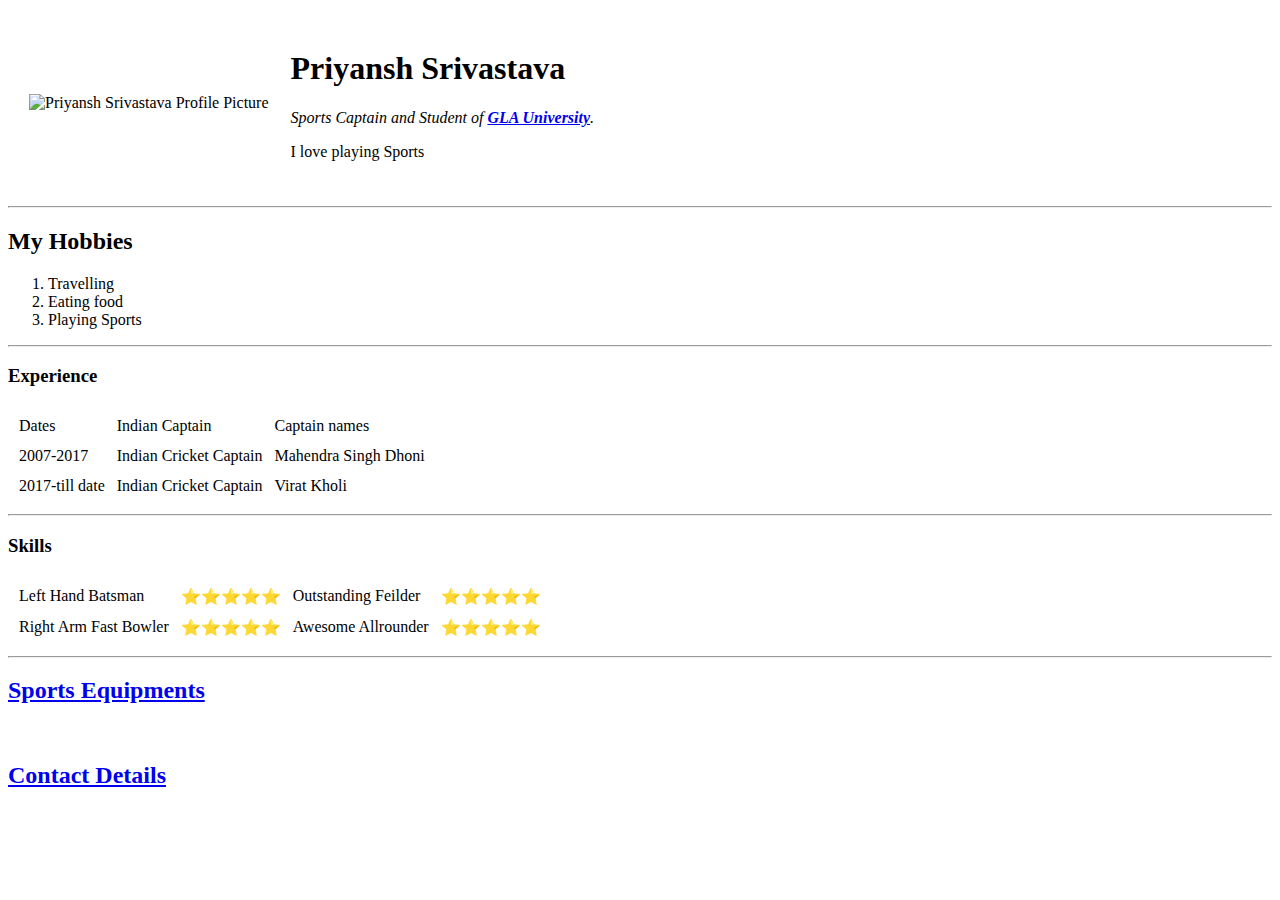
==== index.html @ b9019902 "Add files via upload" ====
<!DOCTYPE html>
<html <head>
<meta charset="utf-8">
<title>Priyansh Srivastava Personal Site</title>
</head>

<body>
  <table cellspacing = "20">
    <tr>
      <td><img src="https://media-exp1.licdn.com/dms/image/C4E03AQFaG8SZU6pVKw/profile-displayphoto-shrink_200_200/0/1618818274985?e=1625097600&v=beta&t=4HnTibriz27VsLhqhzdthXmyLXT05Z7gcysbzT91lLo" alt="Priyansh Srivastava Profile Picture"></td>
      <td>
        <h1>Priyansh Srivastava</h1>
        <p>
          <em>Sports Captain and Student of <strong><a href="https://www.gla.ac.in/">GLA University</a></strong>.</em>
        </p>
        <p>I love playing Sports</p>
      </td>
    </tr>
  </table>
  <hr>
  <h2>My Hobbies</h2>
  <ol>
    <li>Travelling</li>
    <li>Eating food</li>
    <li>Playing Sports</li>
  </ol>
  <hr>
  <h3>Experience</h3>
  <table cellspacing="10">
    <thead>
      <tr>
        <td>Dates</td>
        <td>Indian Captain </td>
        <td>Captain names</td>
      </tr>
    </thead>
    <tbody>
      <tr>
        <td>2007-2017</td>
        <td>Indian Cricket Captain</td>
        <td>Mahendra Singh Dhoni</td>
      </tr>
      <tr>
        <td>2017-till date </td>
        <td>Indian Cricket Captain</td>
        <td>Virat Kholi</td>
      </tr>
    </tbody>
  </table>
<hr>
<h3>Skills</h3>
<table cellspacing="10">
  <thead>
    <tr>
      <td>Left Hand Batsman</td>
      <td>⭐⭐⭐⭐⭐</td>
      <td>Outstanding Feilder</td>
      <td>⭐⭐⭐⭐⭐</td>
    </tr>
      <tr>
        <td>Right Arm Fast Bowler</td>
        <td>⭐⭐⭐⭐⭐</td>
        <td>Awesome Allrounder</td>
        <td>⭐⭐⭐⭐⭐</td>
      </tr>
  </thead>
</table>
<hr>
  <h2><a href="Sports Equipments.html">Sports Equipments</a></h2>
  <br>
  <h2><a href="Contact Details.html">Contact Details</a></h2>
  <br>

</body>

</html>
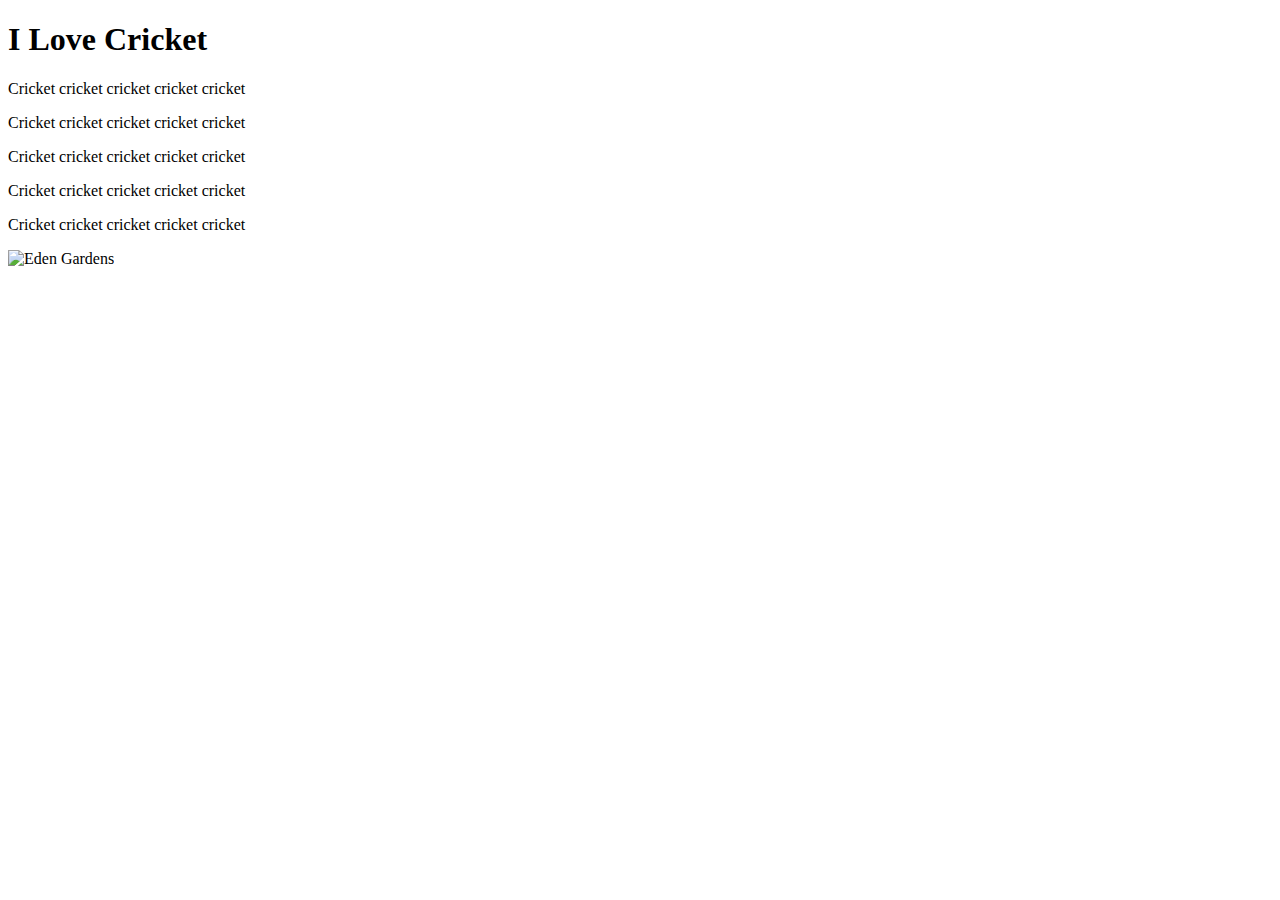
==== commit 971ea7b5: "Add files via upload" ====
--- a/index.html
+++ b/index.html
@@ -1,76 +1,18 @@
 <!DOCTYPE html>
-<html <head>
-<meta charset="utf-8">
-<title>Priyansh Srivastava Personal Site</title>
-</head>
+<html>
+  <head>
+    <meta charset="utf-8">
+    <title>Cricket</title>
+    <link rel="stylesheet" href="css/styles.css">
+  </head>
+  <body>
+    <h1>I Love Cricket</h1>
+    <p>Cricket cricket cricket cricket cricket</p>
+    <p>Cricket cricket cricket cricket cricket</p>
+    <p>Cricket cricket cricket cricket cricket</p>
+    <p>Cricket cricket cricket cricket cricket</p>
+    <p>Cricket cricket cricket cricket cricket</p>
+    <img src="https://upload.wikimedia.org/wikipedia/commons/thumb/c/cb/Eden_Gardens_under_floodlights_during_a_match.jpg/450px-Eden_Gardens_under_floodlights_during_a_match.jpg" alt="Eden Gardens">
 
-<body>
-  <table cellspacing = "20">
-    <tr>
-      <td><img src="https://media-exp1.licdn.com/dms/image/C4E03AQFaG8SZU6pVKw/profile-displayphoto-shrink_200_200/0/1618818274985?e=1625097600&v=beta&t=4HnTibriz27VsLhqhzdthXmyLXT05Z7gcysbzT91lLo" alt="Priyansh Srivastava Profile Picture"></td>
-      <td>
-        <h1>Priyansh Srivastava</h1>
-        <p>
-          <em>Sports Captain and Student of <strong><a href="https://www.gla.ac.in/">GLA University</a></strong>.</em>
-        </p>
-        <p>I love playing Sports</p>
-      </td>
-    </tr>
-  </table>
-  <hr>
-  <h2>My Hobbies</h2>
-  <ol>
-    <li>Travelling</li>
-    <li>Eating food</li>
-    <li>Playing Sports</li>
-  </ol>
-  <hr>
-  <h3>Experience</h3>
-  <table cellspacing="10">
-    <thead>
-      <tr>
-        <td>Dates</td>
-        <td>Indian Captain </td>
-        <td>Captain names</td>
-      </tr>
-    </thead>
-    <tbody>
-      <tr>
-        <td>2007-2017</td>
-        <td>Indian Cricket Captain</td>
-        <td>Mahendra Singh Dhoni</td>
-      </tr>
-      <tr>
-        <td>2017-till date </td>
-        <td>Indian Cricket Captain</td>
-        <td>Virat Kholi</td>
-      </tr>
-    </tbody>
-  </table>
-<hr>
-<h3>Skills</h3>
-<table cellspacing="10">
-  <thead>
-    <tr>
-      <td>Left Hand Batsman</td>
-      <td>⭐⭐⭐⭐⭐</td>
-      <td>Outstanding Feilder</td>
-      <td>⭐⭐⭐⭐⭐</td>
-    </tr>
-      <tr>
-        <td>Right Arm Fast Bowler</td>
-        <td>⭐⭐⭐⭐⭐</td>
-        <td>Awesome Allrounder</td>
-        <td>⭐⭐⭐⭐⭐</td>
-      </tr>
-  </thead>
-</table>
-<hr>
-  <h2><a href="Sports Equipments.html">Sports Equipments</a></h2>
-  <br>
-  <h2><a href="Contact Details.html">Contact Details</a></h2>
-  <br>
-
-</body>
-
+  </body>
 </html>
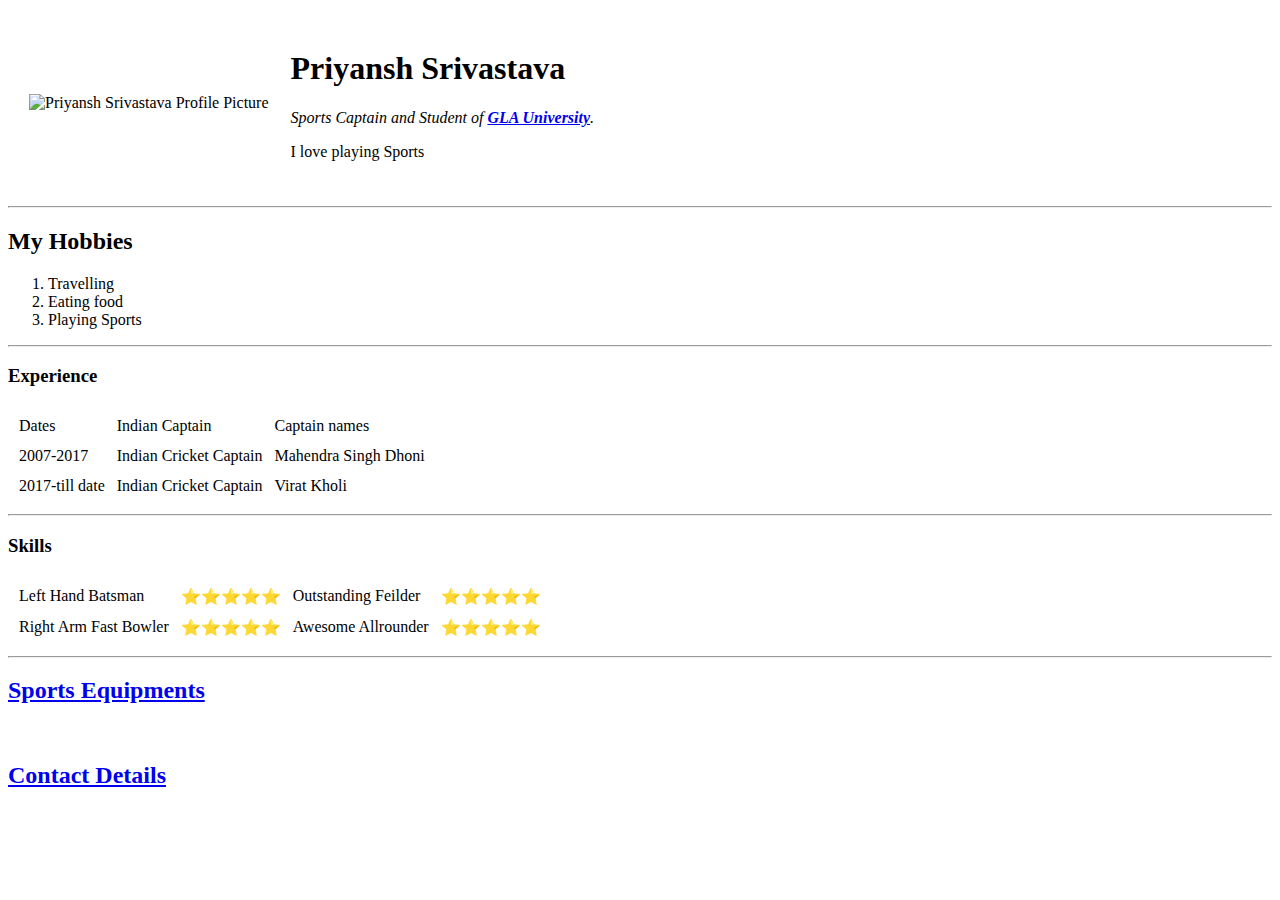
==== commit a5b433f0: "Add files via upload" ====
--- a/index.html
+++ b/index.html
@@ -1,18 +1,77 @@
 <!DOCTYPE html>
-<html>
-  <head>
-    <meta charset="utf-8">
-    <title>Cricket</title>
-    <link rel="stylesheet" href="css/styles.css">
-  </head>
-  <body>
-    <h1>I Love Cricket</h1>
-    <p>Cricket cricket cricket cricket cricket</p>
-    <p>Cricket cricket cricket cricket cricket</p>
-    <p>Cricket cricket cricket cricket cricket</p>
-    <p>Cricket cricket cricket cricket cricket</p>
-    <p>Cricket cricket cricket cricket cricket</p>
-    <img src="https://upload.wikimedia.org/wikipedia/commons/thumb/c/cb/Eden_Gardens_under_floodlights_during_a_match.jpg/450px-Eden_Gardens_under_floodlights_during_a_match.jpg" alt="Eden Gardens">
+<html <head>
+<meta charset="utf-8">
+<title>Priyansh Srivastava Personal Site</title>
+<link rel="stylesheet" href="css/styles.css">
 
-  </body>
+</head>
+<body>
+  <table cellspacing="20">
+    <tr>
+      <td><img src="https://media-exp1.licdn.com/dms/image/C4E03AQFaG8SZU6pVKw/profile-displayphoto-shrink_200_200/0/1618818274985?e=1625097600&v=beta&t=4HnTibriz27VsLhqhzdthXmyLXT05Z7gcysbzT91lLo" alt="Priyansh Srivastava Profile Picture"></td>
+      <td>
+        <h1>Priyansh Srivastava </h1>
+        <p>
+          <em>Sports Captain and Student of <strong><a href="https://www.gla.ac.in/">GLA University</a></strong>.</em>
+        </p>
+        <p>I love playing Sports</p>
+      </td>
+    </tr>
+  </table>
+  <hr>
+  <h2>My Hobbies</h2>
+  <ol>
+    <li>Travelling</li>
+    <li>Eating food</li>
+    <li>Playing Sports</li>
+  </ol>
+  <hr>
+  <h3>Experience</h3>
+  <table cellspacing="10">
+    <thead>
+      <tr>
+        <td>Dates</td>
+        <td>Indian Captain </td>
+        <td>Captain names</td>
+      </tr>
+    </thead>
+    <tbody>
+      <tr>
+        <td>2007-2017</td>
+        <td>Indian Cricket Captain</td>
+        <td>Mahendra Singh Dhoni</td>
+      </tr>
+      <tr>
+        <td>2017-till date </td>
+        <td>Indian Cricket Captain</td>
+        <td>Virat Kholi</td>
+      </tr>
+    </tbody>
+  </table>
+  <hr>
+  <h3>Skills</h3>
+  <table cellspacing="10">
+    <thead>
+      <tr>
+        <td>Left Hand Batsman</td>
+        <td>⭐⭐⭐⭐⭐</td>
+        <td>Outstanding Feilder</td>
+        <td>⭐⭐⭐⭐⭐</td>
+      </tr>
+      <tr>
+        <td>Right Arm Fast Bowler</td>
+        <td>⭐⭐⭐⭐⭐</td>
+        <td>Awesome Allrounder</td>
+        <td>⭐⭐⭐⭐⭐</td>
+      </tr>
+    </thead>
+  </table>
+  <hr>
+  <h2><a href="Sports Equipments.html">Sports Equipments</a></h2>
+  <br>
+  <h2><a href="Contact Details.html">Contact Details</a></h2>
+  <br>
+
+</body>
+
 </html>
